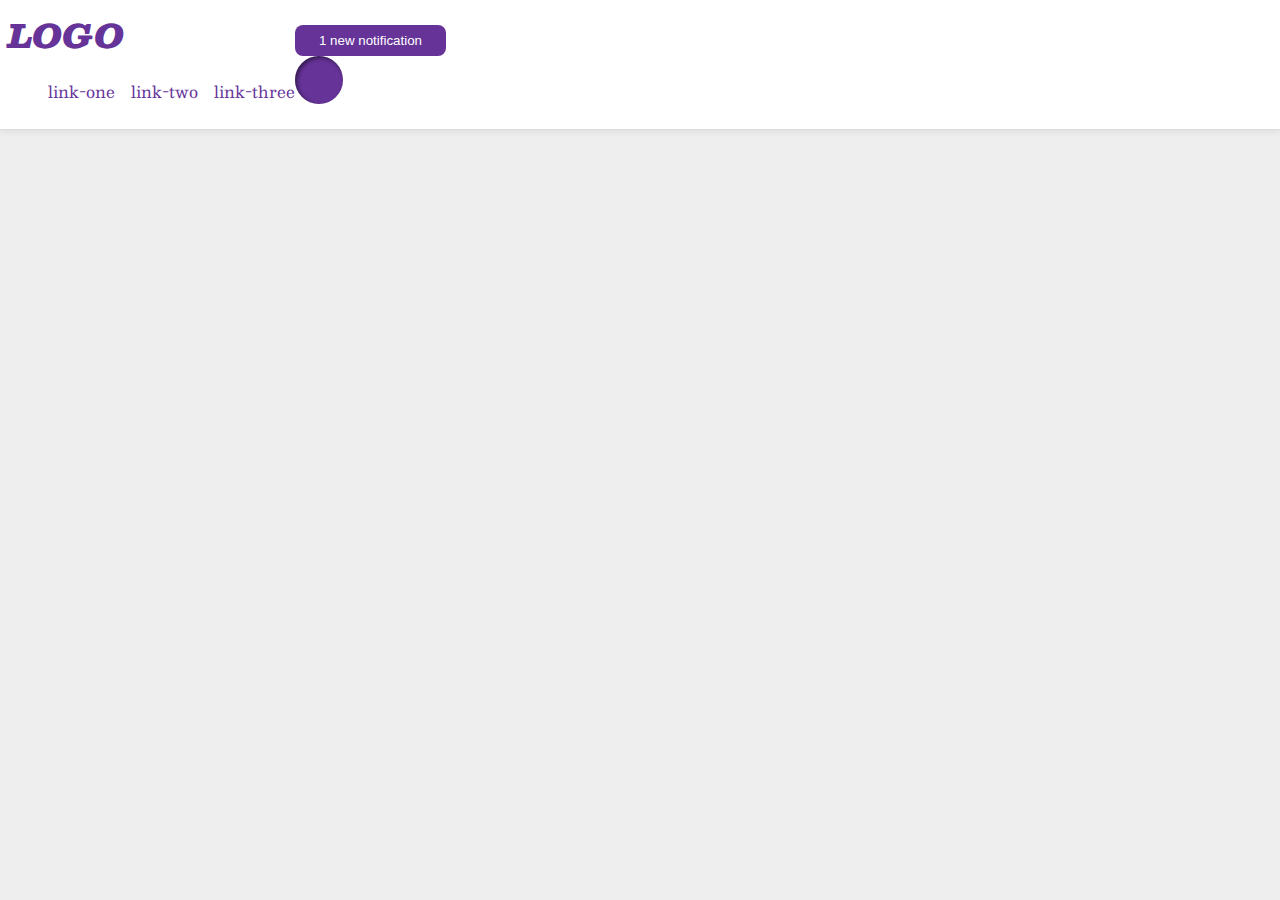
==== foundations/flex/03-flex-header-2/index.html @ f76f78f9 "Fix: Add right & left class" ====
<!DOCTYPE html>
<html lang="en">
  <head>
    <meta charset="UTF-8">
    <meta http-equiv="X-UA-Compatible" content="IE=edge">
    <meta name="viewport" content="width=device-width, initial-scale=1.0">
    <title>Flex Header 2</title>
    <link rel="stylesheet" href="style.css">
  </head>
  <body>
    <div class="header">
      <div class="right">
        <div class="logo">
          LOGO
        </div>
        <ul class="links">
          <li><a href="https://google.com">link-one</a></li>
          <li><a href="https://google.com">link-two</a></li>
          <li><a href="https://google.com">link-three</a></li>
        </ul>
      </div>
      <div class="left">
        <button class="notifications">
          1 new notification
        </button>
        <div class="profile-image"></div>
      </div>
      </div>
  </body>
</html>
---- foundations/flex/03-flex-header-2/style.css ----
/* this is some magical font-importing.  
you'll learn about it later. */
@import url('https://fonts.googleapis.com/css2?family=Besley:ital,wght@0,400;1,900&display=swap');

body {
  margin: 0;
  background: #eee;
  font-family: Besley, serif;
}

.header {
  background: white;
  border-bottom: 1px solid #ddd;
  box-shadow: 0 0 8px rgba(0,0,0,.1);

  display: flex;
  align-items: center;
  padding: 8px;
}

.profile-image {
  background: rebeccapurple;
  box-shadow: inset 2px 2px 4px rgba(0,0,0,.5);
  border-radius: 50%;
  width: 48px;
  height: 48px;
}

.logo {
  color: rebeccapurple;
  font-size: 32px;
  font-weight: 900;
  font-style: italic;
}

button {
  border: none;
  border-radius: 8px;
  background: rebeccapurple;
  color: white;
  padding: 8px 24px;
}

a {
  /* this removes the line under our links */
  text-decoration: none;
  color: rebeccapurple;
}

ul {
  list-style-type: none;

  display: flex;
  gap: 16px;
}
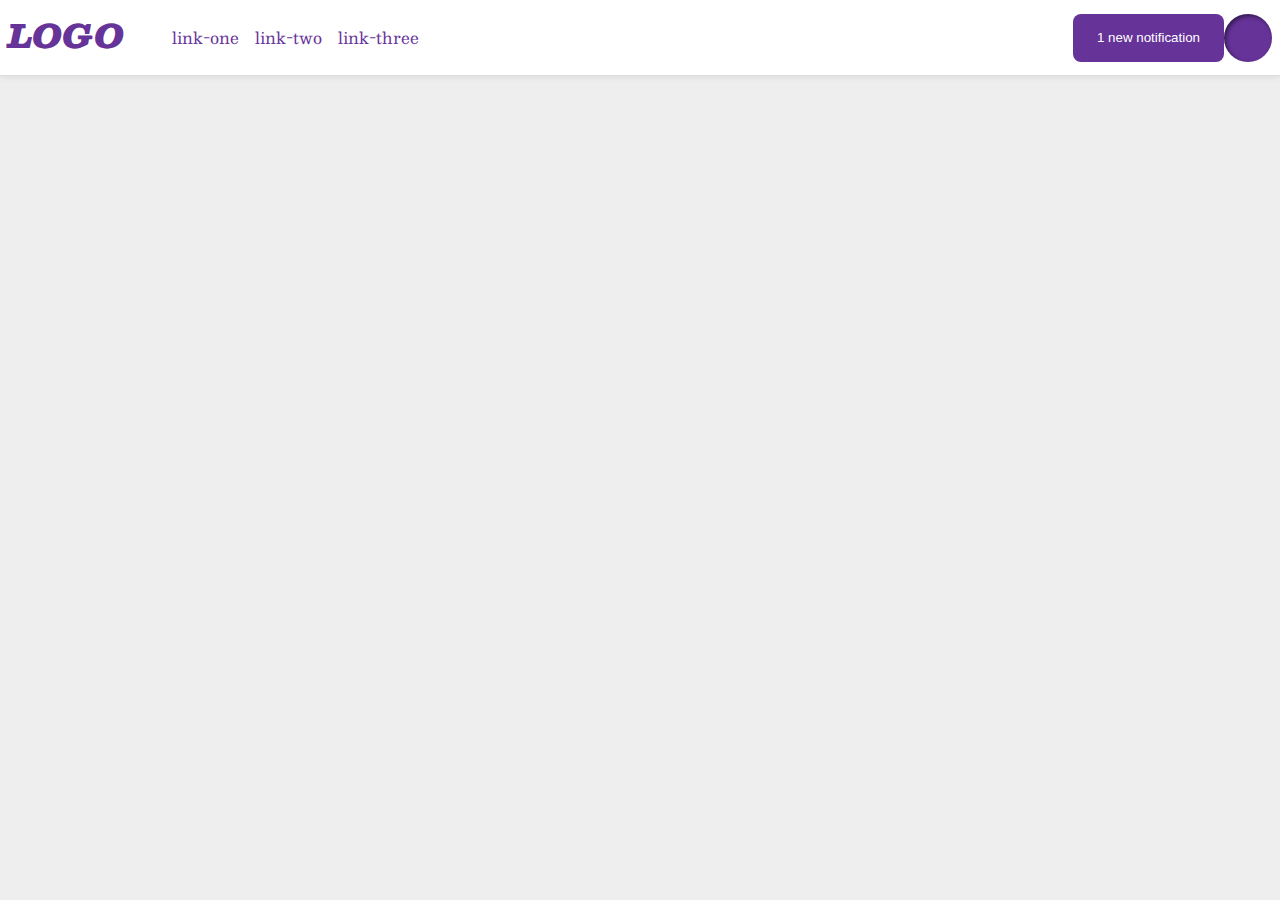
==== commit 0654ca0d: "Fix: Switch R & L class" ====
--- a/foundations/flex/03-flex-header-2/index.html
+++ b/foundations/flex/03-flex-header-2/index.html
@@ -9,7 +9,7 @@
   </head>
   <body>
     <div class="header">
-      <div class="right">
+      <div class="left">
         <div class="logo">
           LOGO
         </div>
@@ -19,7 +19,7 @@
           <li><a href="https://google.com">link-three</a></li>
         </ul>
       </div>
-      <div class="left">
+      <div class="right">
         <button class="notifications">
           1 new notification
         </button>
--- a/foundations/flex/03-flex-header-2/style.css
+++ b/foundations/flex/03-flex-header-2/style.css
@@ -14,6 +14,7 @@
   box-shadow: 0 0 8px rgba(0,0,0,.1);
 
   display: flex;
+  justify-content: space-between;
   align-items: center;
   padding: 8px;
 }
@@ -53,3 +54,11 @@
   display: flex;
   gap: 16px;
 }
+
+.left, .right{
+  display: flex;
+}
+
+.left{
+  gap: 8px;
+}